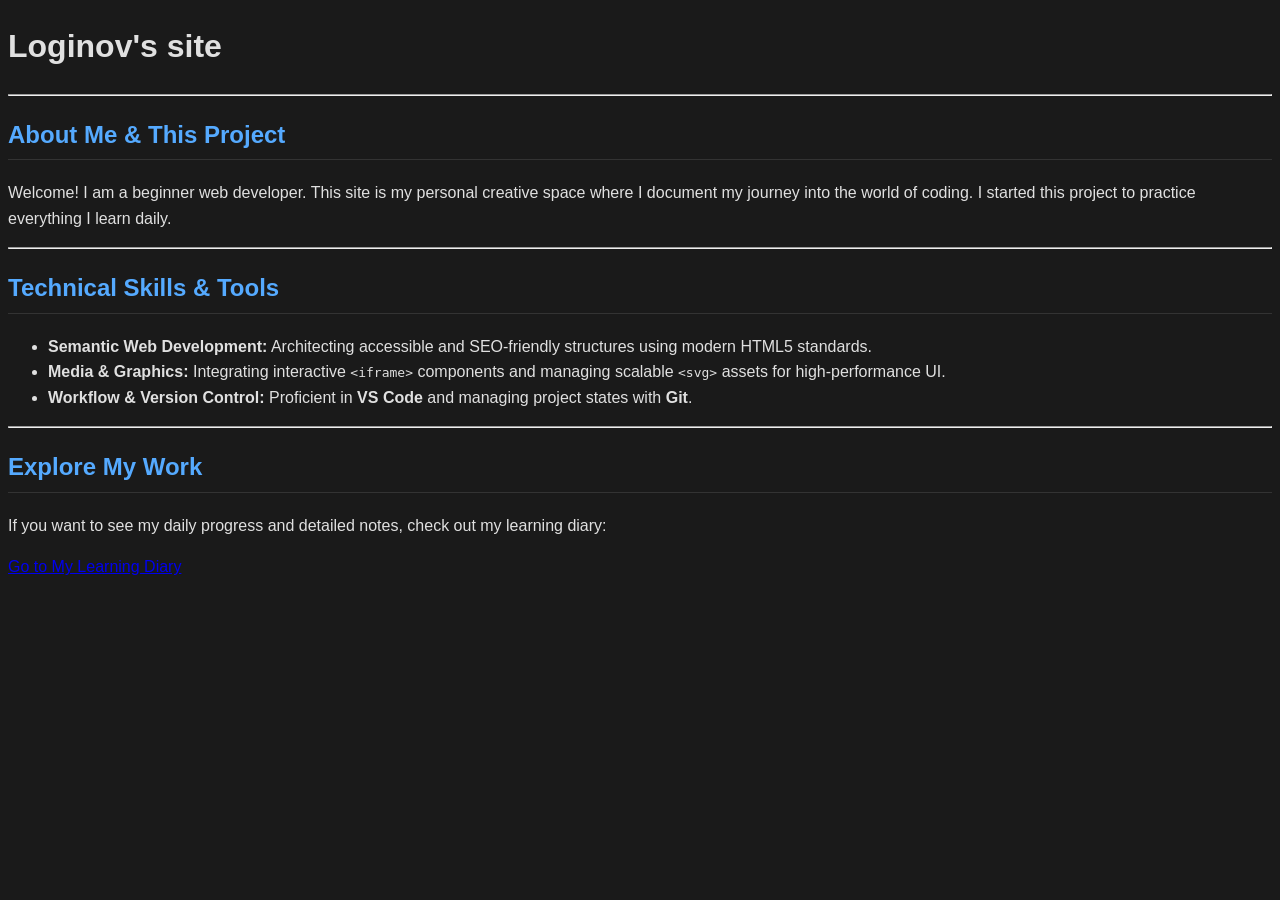
==== index.html @ 0fc65d18 "Finish index.html and navigation" ====
<!DOCTYPE html>
<html lang="en">

<head>
    <meta charset="UTF-8">
    <meta name="viewport" content="width=device-width, initial-scale=1.0">
    <title>Main Menu</title>
    <link rel="stylesheet" href="css/diary.css">
</head>

<body>
    <header>
        <h1>Loginov's site</h1>
        <hr>
    </header>
    <main>
        <section>
            <h2>About Me & This Project</h2>
            <p>Welcome! I am a beginner web developer. This site is my personal creative space where I document my
                journey into the world of coding. I started this project to practice everything I learn daily.</p>
        </section>

        <hr>

        <section>
            <h2>Technical Skills & Tools</h2>
            <ul>
                <li>
                    <strong>Semantic Web Development:</strong>
                    Architecting accessible and SEO-friendly structures using modern HTML5 standards.
                </li>
                <li>
                    <strong>Media & Graphics:</strong>
                    Integrating interactive <code>&lt;iframe&gt;</code> components and managing scalable
                    <code>&lt;svg&gt;</code> assets for high-performance UI.
                </li>
                <li>
                    <strong>Workflow & Version Control:</strong>
                    Proficient in <strong>VS Code</strong> and managing project states with <strong>Git</strong>.
                </li>
            </ul>
        </section>

        <hr>

        <section>
            <h2>Explore My Work</h2>
            <p>If you want to see my daily progress and detailed notes, check out my learning diary:</p>
            <a href="html/diary.html">Go to My Learning Diary</a>
        </section>
    </main>
</body>

</html>
---- css/diary.css ----
body {
    background-color: #1a1a1a; /* Чуть потемнее, чтобы был контраст */
    color: #e0e0e0;            /* Мягкий белый, чтобы глаза не резало */
    font-family: sans-serif;   /* Уберет эти "засечки" у букв, будет выглядеть как современное приложение */
    line-height: 1.6;          /* Добавит воздуха между строками, читать станет в разы легче */
}

.online {
    background-color: rgba(0, 255, 136, 0.03); /* Еле заметный зеленый оттенок фона */
    padding: 15px;
    border-radius: 8px;
    border-left: 4px solid #00ff88; /* Оставляем полоску слева, но яркую */
    color: #00ff88;
    margin-bottom: 20px;
    /* Убираем text-shadow, чтобы глаза не болели */
}

/* Маленький бонус: сделаем заголовки покрасивее */
h2 {
    color: #55aaff;            /* Голубой цвет для дат */
    border-bottom: 1px solid #333; 
    padding-bottom: 5px;
}

.offline {
    background-color: #2a2a2a; /* Чуть светлее фона, но темнее активных блоков */
    padding: 15px;
    border-radius: 8px;
    opacity: 0.5;              /* Сделаем еще чуть прозрачнее */
    border-left: 4px solid #444; /* Добавим серую полоску сбоку, как в цитатах */
    filter: grayscale(80%);    /* Если там будут иконки или цвета, они станут почти ч/б */
    margin-bottom: 20px;       /* Чтобы блоки не слипались */
}

.music, .video {
    background: rgba(255, 255, 255, 0.05); /* Легкий прозрачный фон */
    padding: 15px;
    border-radius: 12px;
    border: 1px solid #444;    /* Тонкая рамка */
    width: fit-content;        /* Чтобы блок не растягивался на весь экран */
    margin: 20px 0;            /* Отступы сверху и снизу */
    text-align: center;
}

.music figcaption, .video figcaption {
    margin-bottom: 10px;
    font-size: 0.9em;
    color: #ccc;
}

audio {
    filter: sepia(20%) saturate(70%) grayscale(100%) contrast(90%) invert(100%); 
    display: block;    /* Выбиваем его в отдельную строку, чтобы он мог расширяться */
    width: 400px;      /* Попробуй задать фиксированную ширину в пикселях для теста */
    margin: 0 auto;    /* Центрируем его внутри карточки */
}

video {
    border-radius: 10px;      /* Скругляем углы самого ролика */
    box-shadow: 0 5px 20px rgba(0, 0, 0, 0.5); /* Добавляем глубину */
    max-width: 100%;          /* Чтобы видео не вылезало за границы на телефонах */
    outline: none;
    background-color: #000; /* Чтобы даже во время загрузки не было белых вспышек */
    display: block;
}
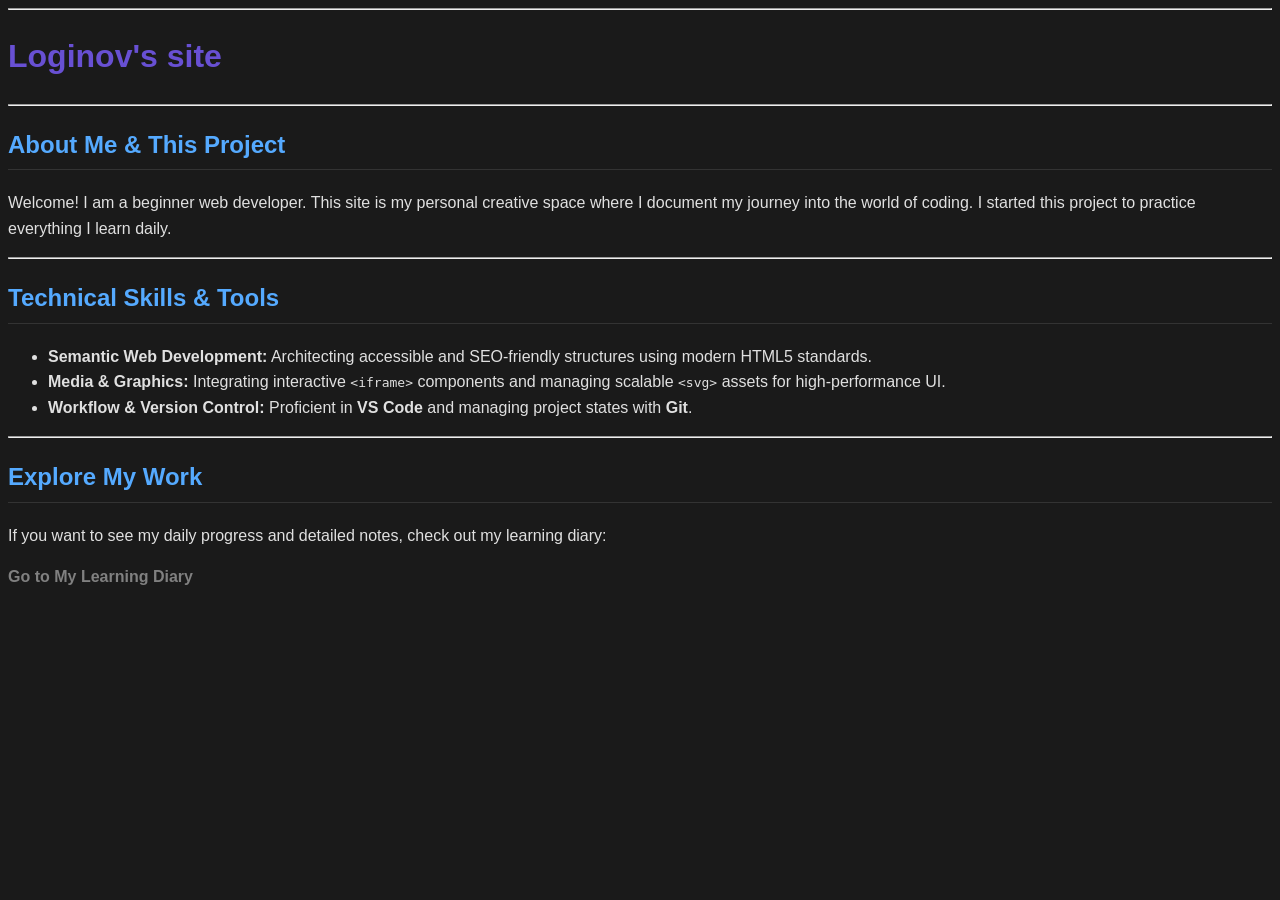
==== commit 31a4f7b6: "Finished Basic HTML and updated CSS-file" ====
--- a/index.html
+++ b/index.html
@@ -10,6 +10,7 @@
 
 <body>
     <header>
+        <hr>
         <h1>Loginov's site</h1>
         <hr>
     </header>
@@ -46,7 +47,7 @@
         <section>
             <h2>Explore My Work</h2>
             <p>If you want to see my daily progress and detailed notes, check out my learning diary:</p>
-            <a href="html/diary.html">Go to My Learning Diary</a>
+            <a href="html/diary.html" class="home-link">Go to My Learning Diary</a>
         </section>
     </main>
 </body>
--- a/css/diary.css
+++ b/css/diary.css
@@ -1,15 +1,21 @@
 body {
-    background-color: #1a1a1a; /* Чуть потемнее, чтобы был контраст */
-    color: #e0e0e0;            /* Мягкий белый, чтобы глаза не резало */
-    font-family: sans-serif;   /* Уберет эти "засечки" у букв, будет выглядеть как современное приложение */
-    line-height: 1.6;          /* Добавит воздуха между строками, читать станет в разы легче */
+    background-color: #1a1a1a;
+    /* Чуть потемнее, чтобы был контраст */
+    color: #e0e0e0;
+    /* Мягкий белый, чтобы глаза не резало */
+    font-family: sans-serif;
+    /* Уберет эти "засечки" у букв, будет выглядеть как современное приложение */
+    line-height: 1.6;
+    /* Добавит воздуха между строками, читать станет в разы легче */
 }
 
 .online {
-    background-color: rgba(0, 255, 136, 0.03); /* Еле заметный зеленый оттенок фона */
+    background-color: rgba(0, 255, 136, 0.03);
+    /* Еле заметный зеленый оттенок фона */
     padding: 15px;
     border-radius: 8px;
-    border-left: 4px solid #00ff88; /* Оставляем полоску слева, но яркую */
+    border-left: 4px solid #00ff88;
+    /* Оставляем полоску слева, но яркую */
     color: #00ff88;
     margin-bottom: 20px;
     /* Убираем text-shadow, чтобы глаза не болели */
@@ -17,49 +23,131 @@
 
 /* Маленький бонус: сделаем заголовки покрасивее */
 h2 {
-    color: #55aaff;            /* Голубой цвет для дат */
-    border-bottom: 1px solid #333; 
+    color: #55aaff;
+    /* Голубой цвет для дат */
+    border-bottom: 1px solid #333;
     padding-bottom: 5px;
 }
 
 .offline {
-    background-color: #2a2a2a; /* Чуть светлее фона, но темнее активных блоков */
+    background-color: #2a2a2a;
+    /* Чуть светлее фона, но темнее активных блоков */
     padding: 15px;
     border-radius: 8px;
-    opacity: 0.5;              /* Сделаем еще чуть прозрачнее */
-    border-left: 4px solid #444; /* Добавим серую полоску сбоку, как в цитатах */
-    filter: grayscale(80%);    /* Если там будут иконки или цвета, они станут почти ч/б */
-    margin-bottom: 20px;       /* Чтобы блоки не слипались */
+    opacity: 0.5;
+    /* Сделаем еще чуть прозрачнее */
+    border-left: 4px solid #444;
+    /* Добавим серую полоску сбоку, как в цитатах */
+    filter: grayscale(80%);
+    /* Если там будут иконки или цвета, они станут почти ч/б */
+    margin-bottom: 20px;
+    /* Чтобы блоки не слипались */
 }
 
-.music, .video {
-    background: rgba(255, 255, 255, 0.05); /* Легкий прозрачный фон */
+.music,
+.video {
+    background: rgba(255, 255, 255, 0.05);
+    /* Легкий прозрачный фон */
     padding: 15px;
     border-radius: 12px;
-    border: 1px solid #444;    /* Тонкая рамка */
-    width: fit-content;        /* Чтобы блок не растягивался на весь экран */
-    margin: 20px 0;            /* Отступы сверху и снизу */
+    border: 1px solid #444;
+    /* Тонкая рамка */
+    width: fit-content;
+    /* Чтобы блок не растягивался на весь экран */
+    margin: 20px 0;
+    /* Отступы сверху и снизу */
     text-align: center;
 }
 
-.music figcaption, .video figcaption {
+.music figcaption,
+.video figcaption {
     margin-bottom: 10px;
     font-size: 0.9em;
     color: #ccc;
 }
 
 audio {
-    filter: sepia(20%) saturate(70%) grayscale(100%) contrast(90%) invert(100%); 
-    display: block;    /* Выбиваем его в отдельную строку, чтобы он мог расширяться */
-    width: 400px;      /* Попробуй задать фиксированную ширину в пикселях для теста */
-    margin: 0 auto;    /* Центрируем его внутри карточки */
+    filter: sepia(20%) saturate(70%) grayscale(100%) contrast(90%) invert(100%);
+    display: block;
+    /* Выбиваем его в отдельную строку, чтобы он мог расширяться */
+    width: 400px;
+    /* Попробуй задать фиксированную ширину в пикселях для теста */
+    margin: 0 auto;
+    /* Центрируем его внутри карточки */
 }
 
 video {
-    border-radius: 10px;      /* Скругляем углы самого ролика */
-    box-shadow: 0 5px 20px rgba(0, 0, 0, 0.5); /* Добавляем глубину */
-    max-width: 100%;          /* Чтобы видео не вылезало за границы на телефонах */
+    border-radius: 10px;
+    /* Скругляем углы самого ролика */
+    box-shadow: 0 5px 20px rgba(0, 0, 0, 0.5);
+    /* Добавляем глубину */
+    max-width: 100%;
+    /* Чтобы видео не вылезало за границы на телефонах */
     outline: none;
-    background-color: #000; /* Чтобы даже во время загрузки не было белых вспышек */
+    background-color: #000;
+    /* Чтобы даже во время загрузки не было белых вспышек */
     display: block;
+}
+
+a {
+    text-decoration: none;
+    font-weight: bold;
+    transition: 0.2s;
+}
+
+a:link {
+    color: gray;
+}
+
+a:visited {
+    color: black;
+}
+
+a:hover {
+    color: purple;
+}
+
+a:focus {
+    color: red;
+}
+
+a:active {
+    color: red;
+}
+
+a.home-link:visited {
+    color: mediumaquamarine
+}
+
+a.home-link:hover {
+    color: gold
+}
+
+h1 {
+    color: rgb(104, 80, 211)
+}
+
+h2.date {
+    color: #00ff88
+}
+
+.finishone {
+    background-color: rgba(255, 215, 0, 0.05);
+    /* Еле заметный золотистый оттенок */
+    border-left: 4px solid #ffd700;
+    /* Яркая золотая полоска слева */
+    color: #ffd700;
+    /* Золотой текст */
+
+    /* Добавим капельку магии, чтобы выделить финиш */
+    box-shadow: 0 4px 15px rgba(255, 215, 0, 0.1);
+    position: relative;
+}
+
+#finishonedate {
+    color: #ffd700;
+}
+
+.finishone ul {
+    list-style-type: disc;
 }
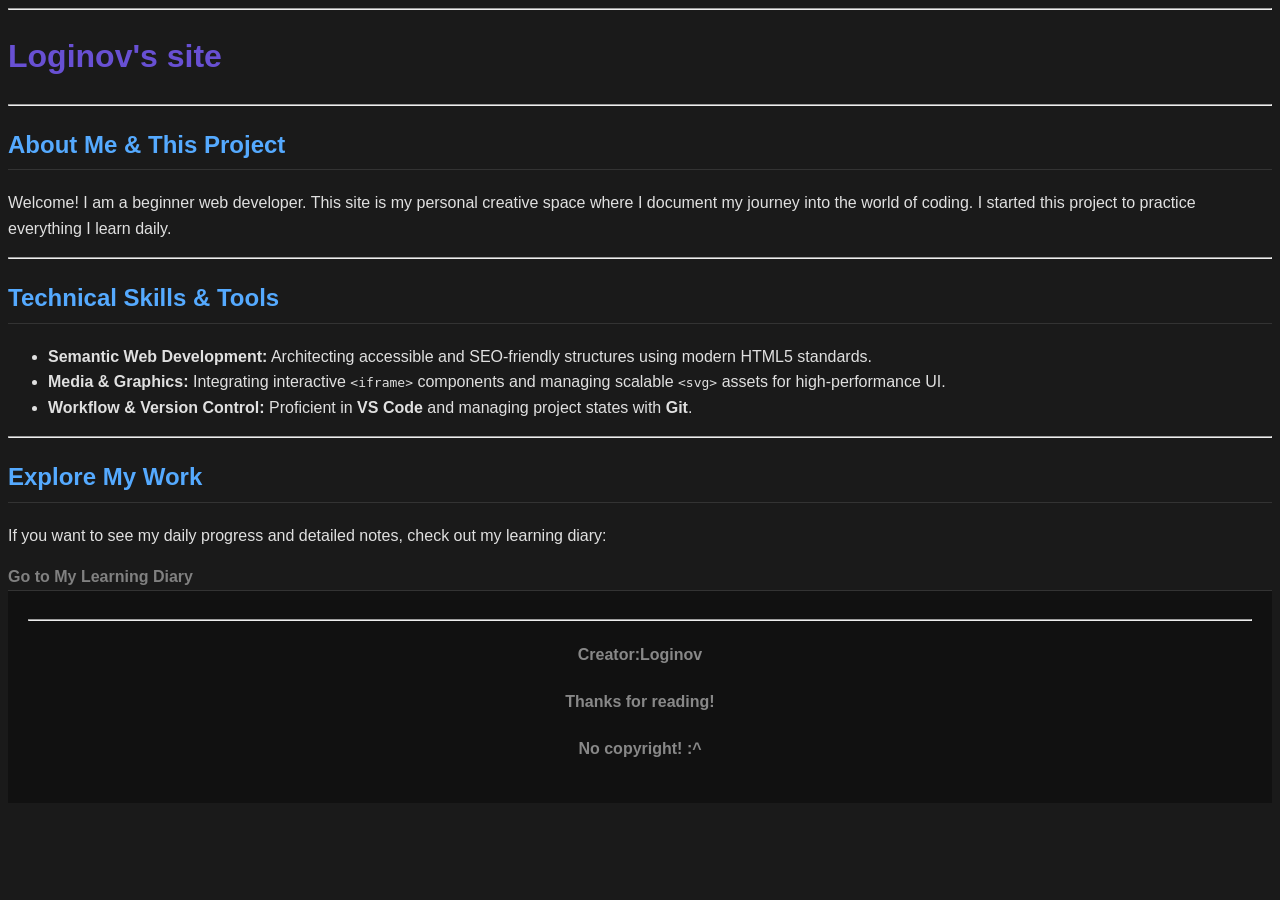
==== commit 74b4be3a: "Added a footer for main site" ====
--- a/index.html
+++ b/index.html
@@ -50,6 +50,14 @@
             <a href="html/diary.html" class="home-link">Go to My Learning Diary</a>
         </section>
     </main>
+
+    <footer>
+        <hr>
+        <h4>Creator:<strong>Loginov</strong></h4>
+        <h4><strong>Thanks for reading!</strong></h4>
+        <h4><strong>No copyright! :^</strong></h4>
+    </footer>
+
 </body>
 
 </html>
--- a/css/diary.css
+++ b/css/diary.css
@@ -150,4 +150,12 @@
 
 .finishone ul {
     list-style-type: disc;
+}
+
+footer {
+    background-color: #111;
+    color: #888;
+    padding: 20px;
+    text-align: center;
+    border-top: 1px solid #333;
 }
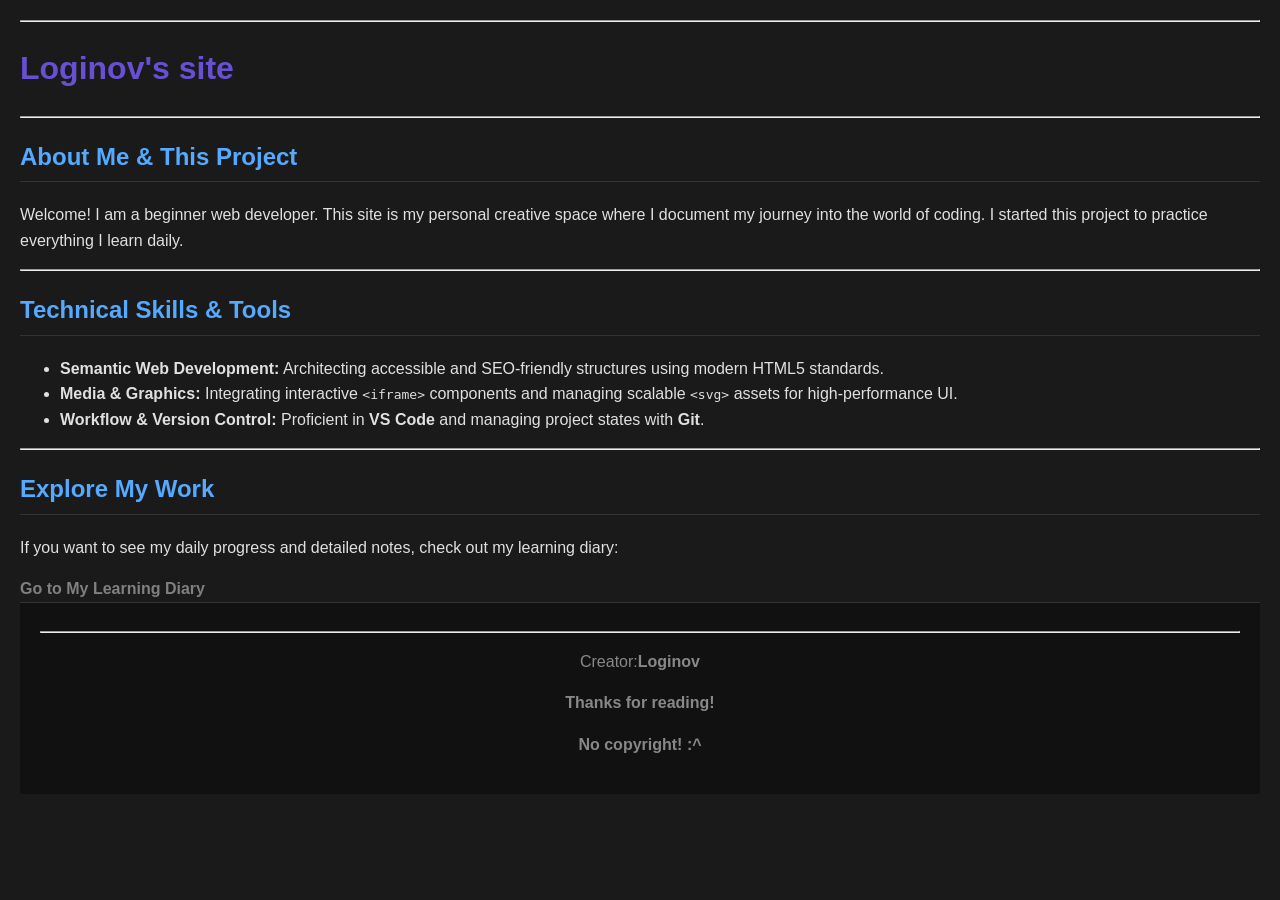
==== commit 561f2c56: "Fixed visual bugs, updated CSS-file and used my new knowledge" ====
--- a/index.html
+++ b/index.html
@@ -53,9 +53,9 @@
 
     <footer>
         <hr>
-        <h4>Creator:<strong>Loginov</strong></h4>
-        <h4><strong>Thanks for reading!</strong></h4>
-        <h4><strong>No copyright! :^</strong></h4>
+        <p>Creator:<strong>Loginov</strong></p>
+        <p><strong>Thanks for reading!</strong></p>
+        <p><strong>No copyright! :^</strong></p>
     </footer>
 
 </body>
--- a/css/diary.css
+++ b/css/diary.css
@@ -1,98 +1,82 @@
 body {
     background-color: #1a1a1a;
-    /* Чуть потемнее, чтобы был контраст */
     color: #e0e0e0;
-    /* Мягкий белый, чтобы глаза не резало */
     font-family: sans-serif;
-    /* Уберет эти "засечки" у букв, будет выглядеть как современное приложение */
     line-height: 1.6;
-    /* Добавит воздуха между строками, читать станет в разы легче */
+    margin: 20px;
 }
 
 .online {
     background-color: rgba(0, 255, 136, 0.03);
-    /* Еле заметный зеленый оттенок фона */
     padding: 15px;
     border-radius: 8px;
     border-left: 4px solid #00ff88;
-    /* Оставляем полоску слева, но яркую */
     color: #00ff88;
     margin-bottom: 20px;
-    /* Убираем text-shadow, чтобы глаза не болели */
 }
 
-/* Маленький бонус: сделаем заголовки покрасивее */
 h2 {
     color: #55aaff;
-    /* Голубой цвет для дат */
     border-bottom: 1px solid #333;
     padding-bottom: 5px;
 }
 
 .offline {
     background-color: #2a2a2a;
-    /* Чуть светлее фона, но темнее активных блоков */
     padding: 15px;
     border-radius: 8px;
     opacity: 0.5;
-    /* Сделаем еще чуть прозрачнее */
     border-left: 4px solid #444;
-    /* Добавим серую полоску сбоку, как в цитатах */
     filter: grayscale(80%);
-    /* Если там будут иконки или цвета, они станут почти ч/б */
     margin-bottom: 20px;
-    /* Чтобы блоки не слипались */
 }
 
 .music,
 .video {
     background: rgba(255, 255, 255, 0.05);
-    /* Легкий прозрачный фон */
     padding: 15px;
     border-radius: 12px;
     border: 1px solid #444;
-    /* Тонкая рамка */
     width: fit-content;
-    /* Чтобы блок не растягивался на весь экран */
     margin: 20px 0;
-    /* Отступы сверху и снизу */
-    text-align: center;
-}
-
-.music figcaption,
-.video figcaption {
-    margin-bottom: 10px;
-    font-size: 0.9em;
-    color: #ccc;
+    /* Вернул отступы только сверху/снизу, без авто-центра */
 }
 
 audio {
     filter: sepia(20%) saturate(70%) grayscale(100%) contrast(90%) invert(100%);
     display: block;
-    /* Выбиваем его в отдельную строку, чтобы он мог расширяться */
     width: 400px;
-    /* Попробуй задать фиксированную ширину в пикселях для теста */
-    margin: 0 auto;
-    /* Центрируем его внутри карточки */
+    margin: 15px 0;
 }
 
-video {
+video,
+iframe {
+    max-width: 100%;
+    aspect-ratio: 16 / 9;
     border-radius: 10px;
-    /* Скругляем углы самого ролика */
-    box-shadow: 0 5px 20px rgba(0, 0, 0, 0.5);
-    /* Добавляем глубину */
+    background-color: #000;
+    display: block;
+    margin: 20px 0;
+    border: none;
+}
+
+img {
     max-width: 100%;
-    /* Чтобы видео не вылезало за границы на телефонах */
-    outline: none;
-    background-color: #000;
-    /* Чтобы даже во время загрузки не было белых вспышек */
+    height: auto;
     display: block;
+    border-radius: 8px;
+    margin: 15px 0;
+}
+
+/* Возвращаем стандартные чекбоксы, раз кастомные не пробивают фильтры */
+input[type="checkbox"] {
+    cursor: not-allowed;
+    vertical-align: middle;
 }
 
 a {
     text-decoration: none;
     font-weight: bold;
-    transition: 0.2s;
 }
 
 a:link {
@@ -105,14 +89,6 @@
 
 a:hover {
     color: purple;
-}
-
-a:focus {
-    color: red;
-}
-
-a:active {
-    color: red;
 }
 
 a.home-link:visited {
@@ -131,25 +107,14 @@
     color: #00ff88
 }
 
-.finishone {
+.finishback {
     background-color: rgba(255, 215, 0, 0.05);
-    /* Еле заметный золотистый оттенок */
     border-left: 4px solid #ffd700;
-    /* Яркая золотая полоска слева */
-    color: #ffd700;
-    /* Золотой текст */
-
-    /* Добавим капельку магии, чтобы выделить финиш */
-    box-shadow: 0 4px 15px rgba(255, 215, 0, 0.1);
-    position: relative;
-}
-
-#finishonedate {
     color: #ffd700;
 }
 
-.finishone ul {
-    list-style-type: disc;
+.finish {
+    color: #ffd700;
 }
 
 footer {
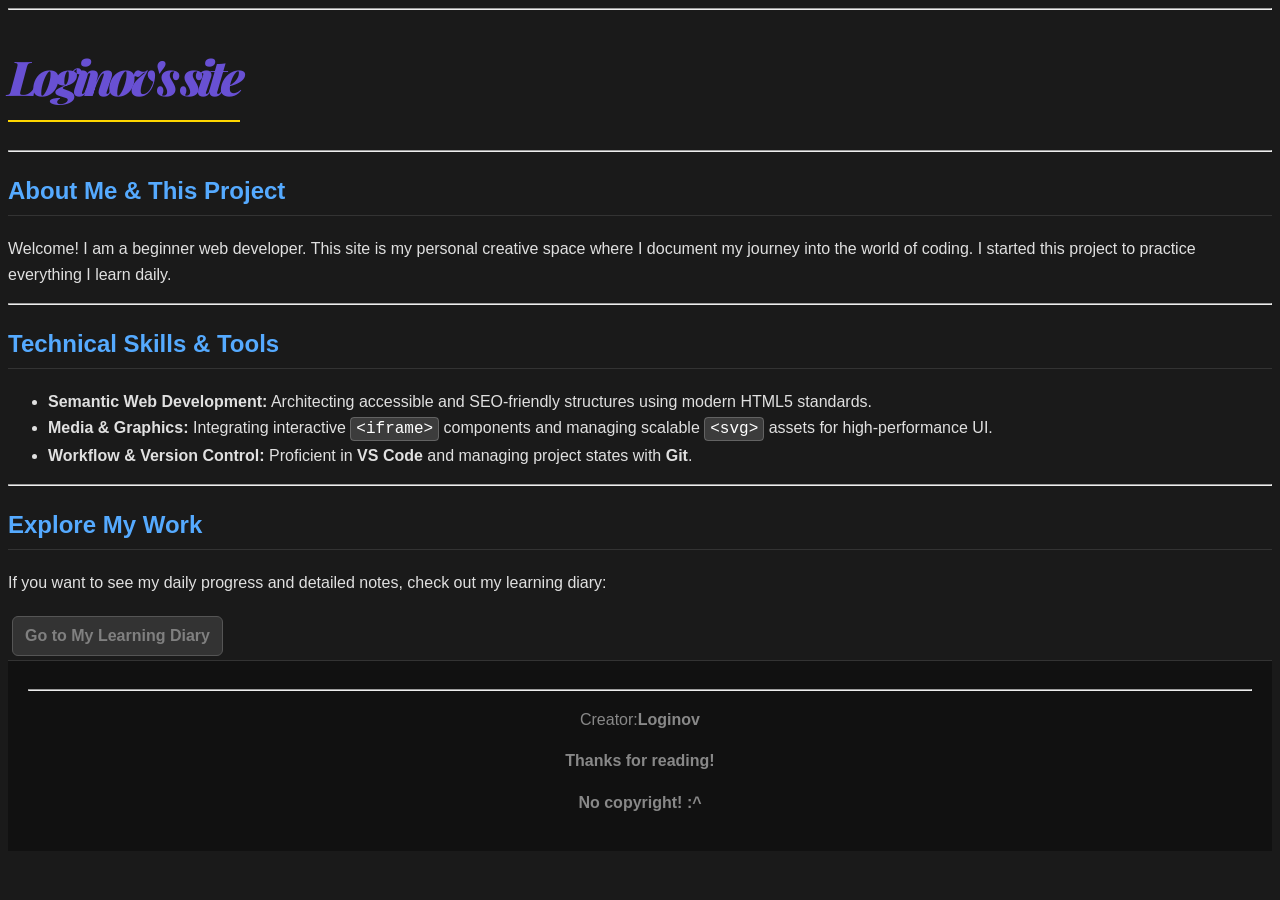
==== commit 187e554b: "updated the text for March 30th and added a new section for March 31th." ====
--- a/index.html
+++ b/index.html
@@ -6,6 +6,7 @@
     <meta name="viewport" content="width=device-width, initial-scale=1.0">
     <title>Main Menu</title>
     <link rel="stylesheet" href="css/diary.css">
+    <link href="https://fonts.googleapis.com/css2?family=Montserrat:wght@800&family=Playfair+Display:ital,wght@1,900&display=swap" rel="stylesheet">
 </head>
 
 <body>
--- a/css/diary.css
+++ b/css/diary.css
@@ -1,82 +1,158 @@
 body {
     background-color: #1a1a1a;
+    /* Чуть потемнее, чтобы был контраст */
     color: #e0e0e0;
+    /* Мягкий белый, чтобы глаза не резало */
     font-family: sans-serif;
+    /* Уберет эти "засечки" у букв, будет выглядеть как современное приложение */
     line-height: 1.6;
-    margin: 20px;
+    /* Добавит воздуха между строками, читать станет в разы легче */
 }
 
 .online {
     background-color: rgba(0, 255, 136, 0.03);
+    /* Еле заметный зеленый оттенок фона */
     padding: 15px;
     border-radius: 8px;
     border-left: 4px solid #00ff88;
+    /* Оставляем полоску слева, но яркую */
     color: #00ff88;
     margin-bottom: 20px;
-}
-
+    /* Убираем text-shadow, чтобы глаза не болели */
+}
+
+/* Маленький бонус: сделаем заголовки покрасивее */
 h2 {
     color: #55aaff;
+    /* Голубой цвет для дат */
     border-bottom: 1px solid #333;
     padding-bottom: 5px;
 }
 
 .offline {
     background-color: #2a2a2a;
+    /* Чуть светлее фона, но темнее активных блоков */
     padding: 15px;
     border-radius: 8px;
     opacity: 0.5;
+    /* Сделаем еще чуть прозрачнее */
     border-left: 4px solid #444;
+    /* Добавим серую полоску сбоку, как в цитатах */
     filter: grayscale(80%);
+    /* Если там будут иконки или цвета, они станут почти ч/б */
     margin-bottom: 20px;
-}
+    /* Чтобы блоки не слипались */
+}
+
 
 .music,
 .video {
     background: rgba(255, 255, 255, 0.05);
+    /* Легкий прозрачный фон */
     padding: 15px;
     border-radius: 12px;
     border: 1px solid #444;
+    /* Тонкая рамка */
     width: fit-content;
+    /* Чтобы блок не растягивался на весь экран */
     margin: 20px 0;
-    /* Вернул отступы только сверху/снизу, без авто-центра */
+    /* Отступы сверху и снизу */
+    text-align: center;
+}
+
+.music figcaption,
+.video figcaption {
+    margin-bottom: 10px;
+    font-size: 0.9em;
+    color: #ccc;
 }
 
 audio {
     filter: sepia(20%) saturate(70%) grayscale(100%) contrast(90%) invert(100%);
     display: block;
+    /* Выбиваем его в отдельную строку, чтобы он мог расширяться */
     width: 400px;
-    margin: 15px 0;
-}
-
-video,
-iframe {
+    /* Попробуй задать фиксированную ширину в пикселях для теста */
+    margin: 0 auto;
+    /* Центрируем его внутри карточки */
+}
+
+/* Объединяем видео и айфреймы в одну стильную группу */
+video, iframe {
     max-width: 100%;
-    aspect-ratio: 16 / 9;
+    height: auto; /* Важно для адаптивности айфрейма! */
+    aspect-ratio: 16 / 9; /* Сохраняем пропорции видео, чтобы не было черных полос */
     border-radius: 10px;
+    box-shadow: 0 5px 20px rgba(0, 0, 0, 0.5);
+    outline: none;
     background-color: #000;
     display: block;
-    margin: 20px 0;
-    border: none;
-}
-
+    margin: 20px 0; /* Центрируем и даем отступы сверху-снизу */
+    border: none; /* Убираем дефолтную рамку у айфрейма */
+    
+}
+
+/* Базовый стиль для всех твоих статус-чекбоксов */
+.status-checkbox {
+  appearance: none;
+  -webkit-appearance: none;
+  width: 20px;
+  height: 20px;
+  border: 2px solid #555;
+  border-radius: 4px;
+  background-color: #ff4d4d; /* Стандартно - КРАСНЫЙ */
+  display: inline-block;
+  position: relative;
+  cursor: not-allowed;
+  vertical-align: middle;
+}
+
+/* Стиль, когда галочка СТОИТ (Checked) */
+.status-checkbox:checked {
+  background-color: #2ecc71; /* ЗЕЛЕНЫЙ */
+  border-color: #27ae60;
+}
+
+/* Рисуем белую галочку внутри зеленого квадрата */
+.status-checkbox:checked::after {
+  content: '✔';
+  position: absolute;
+  color: white;
+  font-size: 14px;
+  left: 3px;
+  top: -1px;
+}
+
+
+
+/* 1. Лечим аудио-плеер */
+audio {
+    width: 100%;       /* Растягиваем на всю ширину родителя */
+    max-width: 400px;  /* Но не даем ему стать слишком огромным на планшетах */
+    display: block;
+    margin: 15px 0;
+}
+
+/* 2. Лечим все картинки (фотографии) */
 img {
-    max-width: 100%;
-    height: auto;
-    display: block;
-    border-radius: 8px;
+    max-width: 100%;   /* Фото никогда не будет шире экрана */
+    height: auto;      /* Сохраняем пропорции, чтобы лица не сплющило */
+    display: block;    /* Убираем лишние отступы снизу */
+    border-radius: 8px; /* Раз уж у нас везде скругления, добавим и фоткам */
     margin: 15px 0;
-}
-
-/* Возвращаем стандартные чекбоксы, раз кастомные не пробивают фильтры */
-input[type="checkbox"] {
-    cursor: not-allowed;
-    vertical-align: middle;
 }
 
 a {
     text-decoration: none;
     font-weight: bold;
+    transition: 0.3s;
+    background-color: #333;
+    color: #ffffff;
+    border: 1px solid #555;
+    padding: 6px 12px;
+    margin: 4px;
+    border-radius: 6px;
+    display: inline-block;
 }
 
 a:link {
@@ -91,6 +167,14 @@
     color: purple;
 }
 
+a:focus {
+    color: red;
+}
+
+a:active {
+    color: red;
+}
+
 a.home-link:visited {
     color: mediumaquamarine
 }
@@ -100,7 +184,16 @@
 }
 
 h1 {
-    color: rgb(104, 80, 211)
+    font-family: 'Playfair Display', serif;
+    font-style: italic;
+    font-weight: 900;
+    font-size: 48px;
+    color: #6850d3;
+    border-bottom: 2px solid #ffd700;
+    display: inline-block;
+    padding-bottom: 5px;
+    margin: 20px 0;
+    letter-spacing: -5px;
 }
 
 h2.date {
@@ -109,12 +202,44 @@
 
 .finishback {
     background-color: rgba(255, 215, 0, 0.05);
+    /* Еле заметный золотистый оттенок */
     border-left: 4px solid #ffd700;
+    /* Яркая золотая полоска слева */
     color: #ffd700;
+    /* Золотой текст */
+
+    /* Добавим капельку магии, чтобы выделить финиш */
+    box-shadow: 0 4px 15px rgba(255, 215, 0, 0.1);
+    position: relative;
 }
 
 .finish {
     color: #ffd700;
+}
+
+.finishback ul {
+    list-style-type: disc;
+}
+
+.finishglobal {
+    background-color: rgba(107, 0, 0, 0.05);
+    /* Еле заметный золотистый оттенок */
+    border-left: 4px solid #d60000;
+    /* Яркая золотая полоска слева */
+    color: #d60000;
+    /* Золотой текст */
+
+    /* Добавим капельку магии, чтобы выделить финиш */
+    box-shadow: 0 4px 15px rgba(255, 215, 0, 0.1);
+    position: relative;
+}
+
+.finishdateglobal {
+    color: #d60000;
+}
+
+.finishglobal ul {
+    list-style-type: disc;
 }
 
 footer {
@@ -123,4 +248,14 @@
     padding: 20px;
     text-align: center;
     border-top: 1px solid #333;
+}
+
+code {
+    background-color: rgba(255, 255, 255, 0.15);
+    color: #ffffff;
+    font-family: 'Courier New', monospace;
+    padding: 2px 5px;
+    border-radius: 4px;
+    border: 1px solid rgba(255, 255, 255, 0.2);
+    font-size: 1em;
 }
